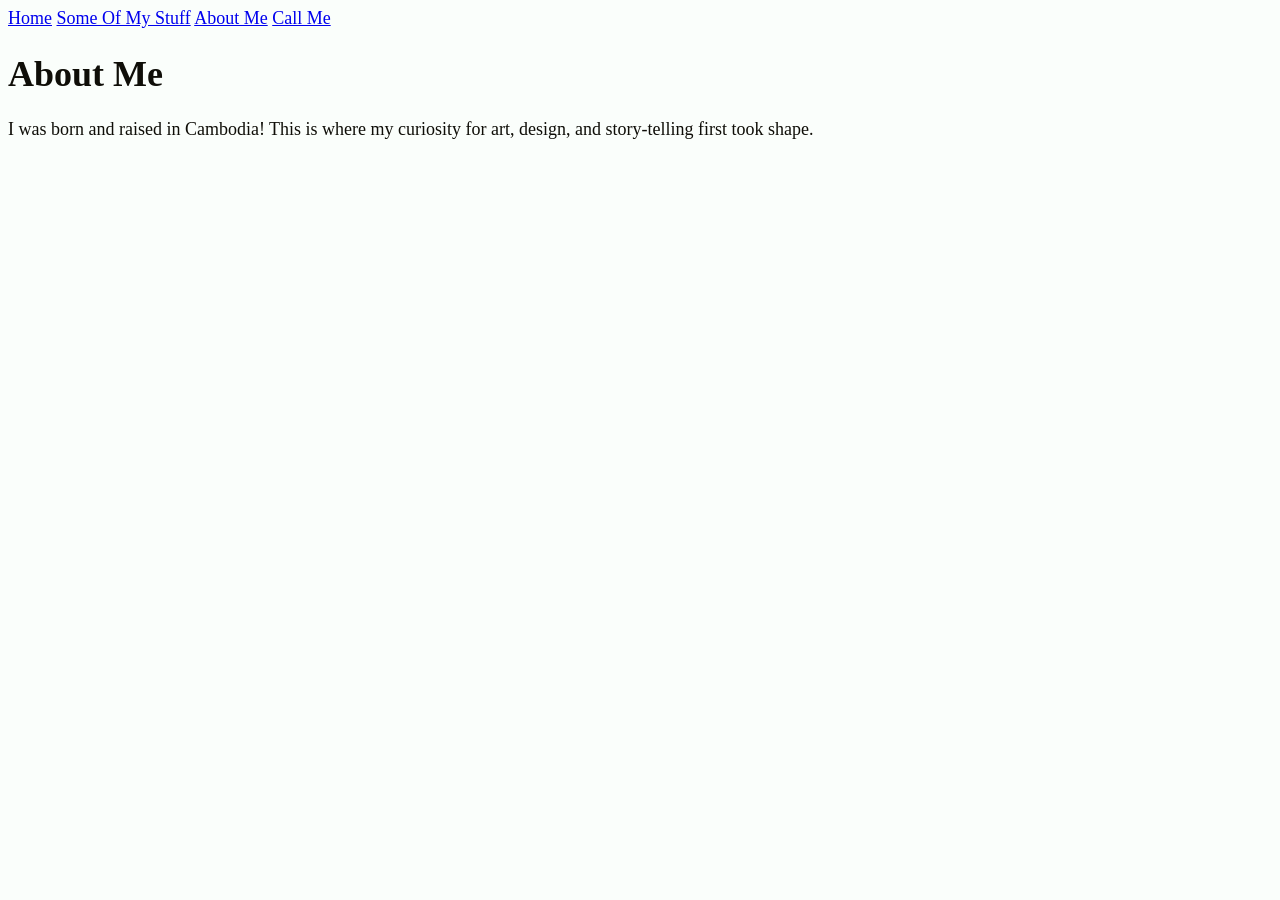
==== about.html @ e4e2246f "clean up code" ====
<!DOCTYPE html>
<html lang="en">
    <head>
        <meta charset="UTF-8">
        <meta name="viewport" content="width=device-width, initial-scale=1.0">
        <title>Jacky's | About Me</title>
        <link rel="stylesheet" href="style.css">
    </head>

    <body>
        <header>
            <nav aria-label="Primary">
                <a href="index.html">Home</a>
                <a href="projects.html">Some Of My Stuff</a>
                <a href="about.html" class="current">About Me</a>
                <a href="contact.html">Call Me</a>
            </nav>
        </header>

        <main>
            <h1>About Me</h1>
            <p>I was born and raised in Cambodia! This is where my curiosity for art, design, and story-telling first took shape.</p>
<!--         <p>
            Hi, I'm Jacky! I'm a Cambodian international student living and learning in the city of Philadelphia.
            I'm passionate about design and have been a graphic designer for 5+ years. 
            Now, I'm taking on a new adventure into Ui/UX design and exploring where it can take me!
        </p> -->
        </main>

        <footer>
        <!-- Footer content -->
        </footer>
    </body>
</html>
---- style.css ----
:root {
    /* Color System */
    --background: #fafefb;
    --marker-blue: #002baa;
    --matte-black: #0f0e08;
    /* Font System Stack */
    --font-size-small: 0.875rem;
    --font-size-base: 1.125rem;
    --font-size-large: 1.5rem;
}

/* Basic styles */
body {
	background-color: var(--background);
    /* background-image: url(assets/StandinBG.webp); */
    color: var(--matte-black);
    font-size: var(--font-size-base);
}

h1 {
    /* style for h1 */
}

nav a {
    /* style for navigations */
}

footer {
    /* style for footer */
}

.button {
    /* style for buttons*/
}

.projects{

}

/* Specific styles */
nav a.current {
    /* style for current page navigation */
}

/* Interactive states */
nav a:hover,
.button:hover,
.projects:hover {
    color: var(--marker-blue)
}

nav a:focus-visible,
.button:focus-visible,
.projects:focus-visible {
    color: var(--marker-blue)
}
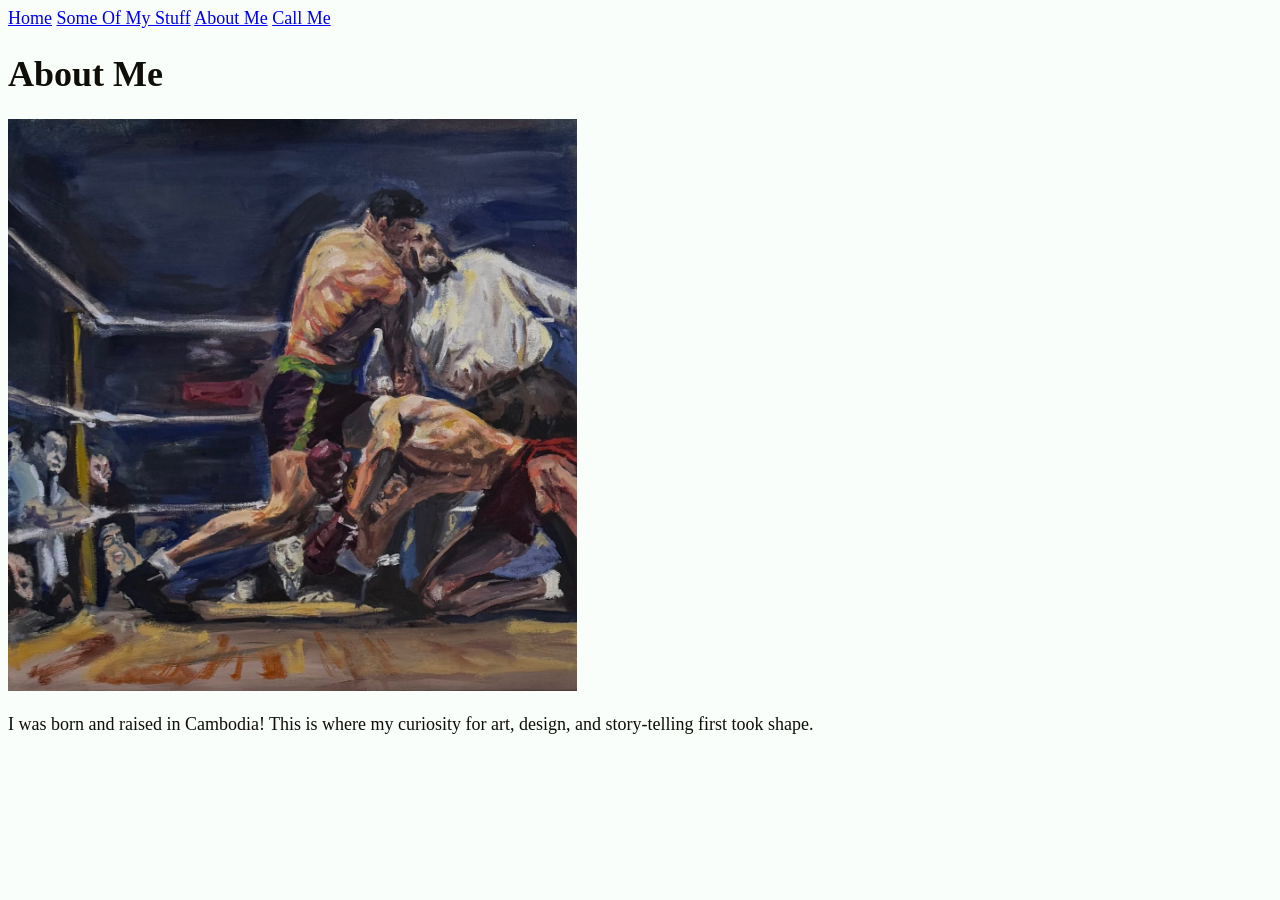
==== commit 382cc3b0: "add section and img standin" ====
--- a/about.html
+++ b/about.html
@@ -19,12 +19,14 @@
 
         <main>
             <h1>About Me</h1>
-            <p>I was born and raised in Cambodia! This is where my curiosity for art, design, and story-telling first took shape.</p>
-<!--         <p>
-            Hi, I'm Jacky! I'm a Cambodian international student living and learning in the city of Philadelphia.
-            I'm passionate about design and have been a graphic designer for 5+ years. 
-            Now, I'm taking on a new adventure into Ui/UX design and exploring where it can take me!
-        </p> -->
+            <section>
+                <img 
+                    src="assets/boxing.png" 
+                    alt="Picture of me as a baby"
+                    width="45%"
+                >
+                <p>I was born and raised in Cambodia! This is where my curiosity for art, design, and story-telling first took shape.</p>
+            </section>
         </main>
 
         <footer>
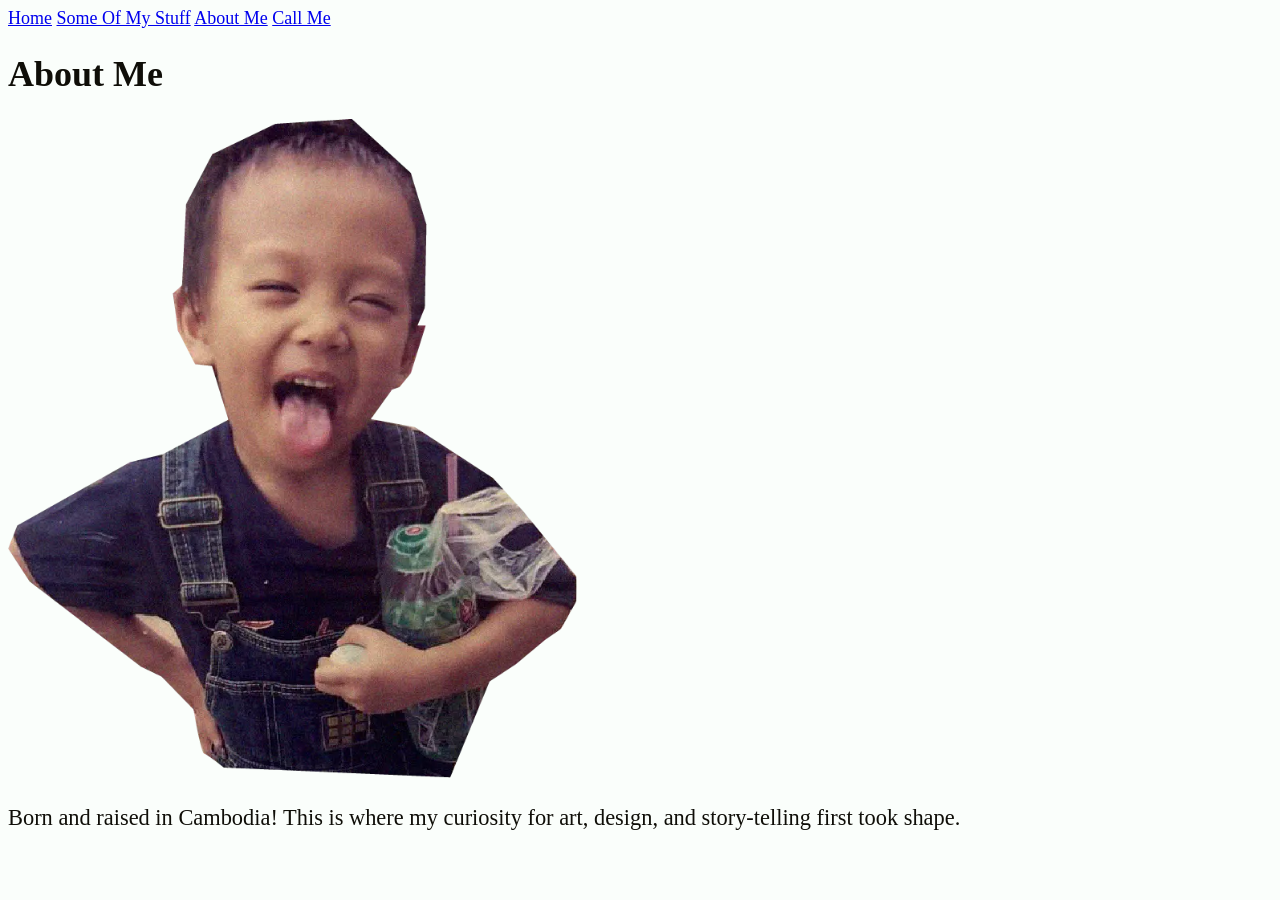
==== commit c2fa0b92: "add class for about + replace standin" ====
--- a/about.html
+++ b/about.html
@@ -21,11 +21,11 @@
             <h1>About Me</h1>
             <section>
                 <img 
-                    src="assets/boxing.png" 
+                    src="assets/babyphoto.webp" 
                     alt="Picture of me as a baby"
                     width="45%"
                 >
-                <p>I was born and raised in Cambodia! This is where my curiosity for art, design, and story-telling first took shape.</p>
+                <p class="about-text">Born and raised in Cambodia! This is where my curiosity for art, design, and story-telling first took shape.</p>
             </section>
         </main>
 
--- a/style.css
+++ b/style.css
@@ -6,7 +6,7 @@
     /* Font System Stack */
     --font-size-small: 0.875rem;
     --font-size-base: 1.125rem;
-    --font-size-large: 1.5rem;
+    --font-size-large: 1.4rem;
 }
 
 /* Basic styles */
@@ -33,6 +33,12 @@
     /* style for buttons*/
 }
 
+/* Fonts */
+.about-text {
+    font-size: var(--font-size-large);
+    max-width: ;
+}
+
 .projects{
 
 }
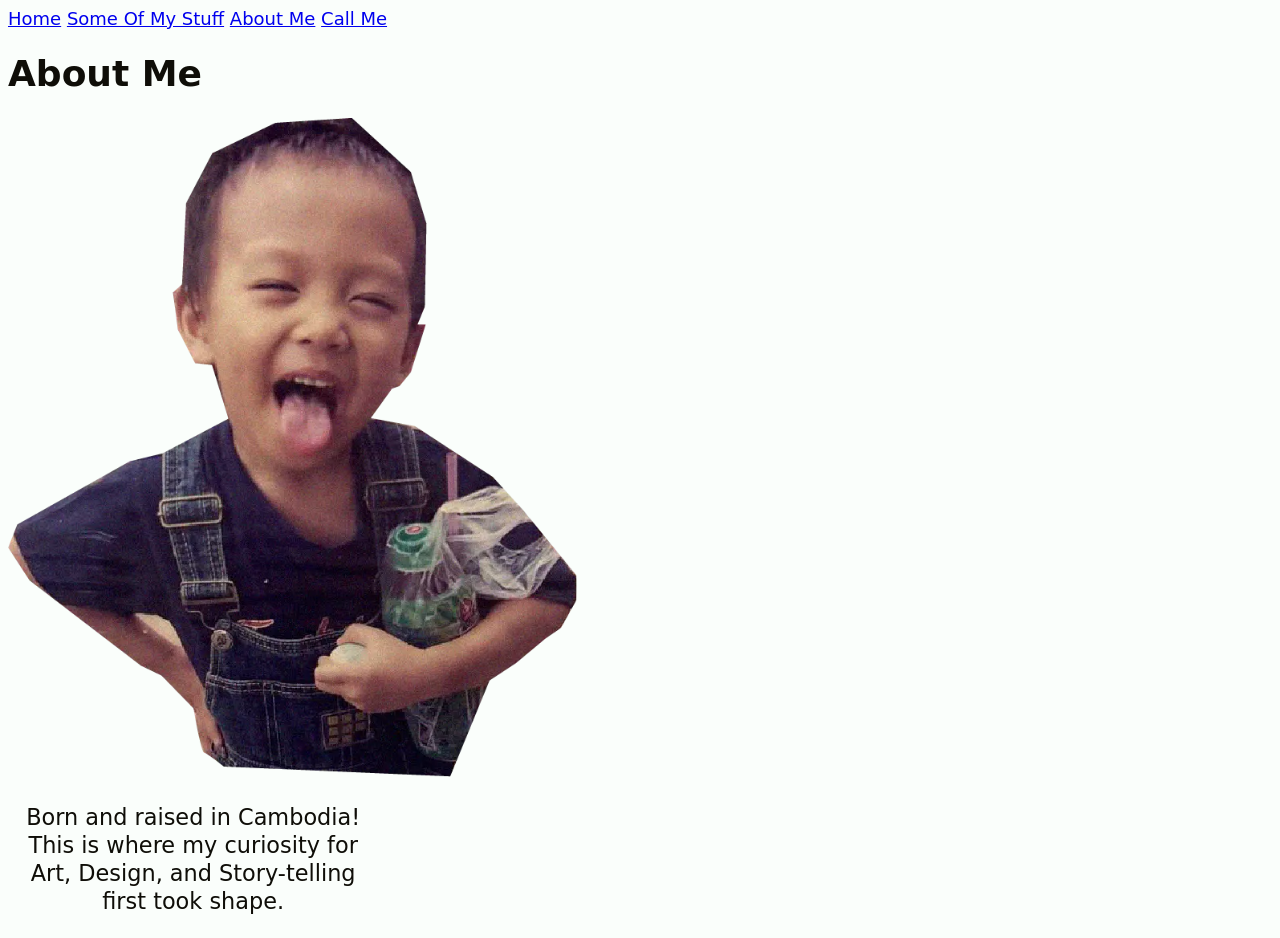
==== commit c89b8f08: "fix syntax" ====
--- a/about.html
+++ b/about.html
@@ -25,7 +25,7 @@
                     alt="Picture of me as a baby"
                     width="45%"
                 >
-                <p class="about-text">Born and raised in Cambodia! This is where my curiosity for art, design, and story-telling first took shape.</p>
+                <p class="about-text">Born and raised in Cambodia! This is where my curiosity for Art, Design, and Story-telling first took shape.</p>
             </section>
         </main>
 
--- a/style.css
+++ b/style.css
@@ -5,16 +5,19 @@
     --matte-black: #0f0e08;
     /* Font System Stack */
     --font-size-small: 0.875rem;
-    --font-size-base: 1.125rem;
+    --font-size-normal: 1.125rem;
     --font-size-large: 1.4rem;
+    --font-height-small: 1.25;
+    --font-height-normal: 1.5;
 }
 
 /* Basic styles */
 body {
+    font-family: system-ui, -apple-system, BlinkMacSystemFont, 'Segoe UI', Roboto, Oxygen, Ubuntu, Cantarell, 'Open Sans', 'Helvetica Neue', sans-serif;
 	background-color: var(--background);
     /* background-image: url(assets/StandinBG.webp); */
     color: var(--matte-black);
-    font-size: var(--font-size-base);
+    font-size: var(--font-size-normal);
 }
 
 h1 {
@@ -36,7 +39,9 @@
 /* Fonts */
 .about-text {
     font-size: var(--font-size-large);
-    max-width: ;
+    line-height: var(--font-height-small);
+    max-width: 26ch;
+    text-align: center;
 }
 
 .projects{
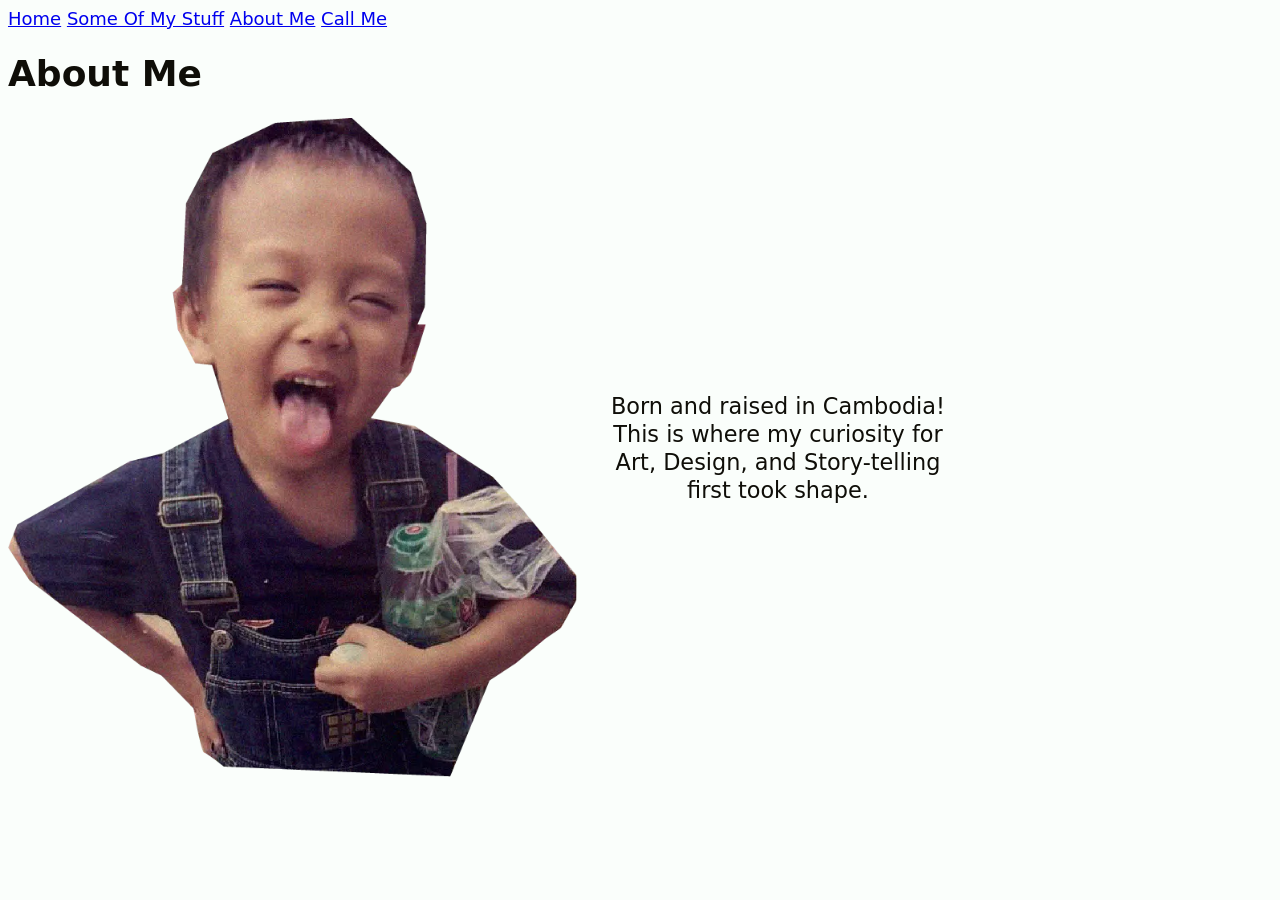
==== commit f50b94ca: "Clean up comment" ====
--- a/about.html
+++ b/about.html
@@ -19,12 +19,10 @@
 
         <main>
             <h1>About Me</h1>
-            <section>
-                <img 
-                    src="assets/babyphoto.webp" 
+            <section class="about-section">
+                <img src="assets/babyphoto.webp" 
                     alt="Picture of me as a baby"
-                    width="45%"
-                >
+                    width="45%">
                 <p class="about-text">Born and raised in Cambodia! This is where my curiosity for Art, Design, and Story-telling first took shape.</p>
             </section>
         </main>
--- a/style.css
+++ b/style.css
@@ -11,17 +11,14 @@
     --font-height-normal: 1.5;
 }
 
-/* Basic styles */
+    /* Basic styles */
 body {
+        /* download google sans flex */
     font-family: system-ui, -apple-system, BlinkMacSystemFont, 'Segoe UI', Roboto, Oxygen, Ubuntu, Cantarell, 'Open Sans', 'Helvetica Neue', sans-serif;
 	background-color: var(--background);
-    /* background-image: url(assets/StandinBG.webp); */
+        /* background-image: url(assets/StandinBG.webp); */
     color: var(--matte-black);
     font-size: var(--font-size-normal);
-}
-
-h1 {
-    /* style for h1 */
 }
 
 nav a {
@@ -36,7 +33,28 @@
     /* style for buttons*/
 }
 
-/* Fonts */
+/*//Projects Styles//*/
+    /* Projects Labels */
+figcaption {
+    text-align: center;
+    padding: 0.1rem;
+}
+    /* Projects Page Horizontal Scroll */
+.projects {
+    display: flex;
+    overflow-x: auto;
+    gap: 0.1.rem;
+    align-items: flex-end;
+}
+
+/*//About Styles//*/
+    /* About Segments */
+.about-section{
+    display: flex;
+    align-items: center;
+    gap: 1rem;
+}
+    /* About Fonts */
 .about-text {
     font-size: var(--font-size-large);
     line-height: var(--font-height-small);
@@ -44,9 +62,6 @@
     text-align: center;
 }
 
-.projects{
-
-}
 
 /* Specific styles */
 nav a.current {
@@ -57,11 +72,11 @@
 nav a:hover,
 .button:hover,
 .projects:hover {
-    color: var(--marker-blue)
+    color: var(--marker-blue);
 }
 
 nav a:focus-visible,
 .button:focus-visible,
 .projects:focus-visible {
-    color: var(--marker-blue)
+    color: var(--marker-blue);
 }
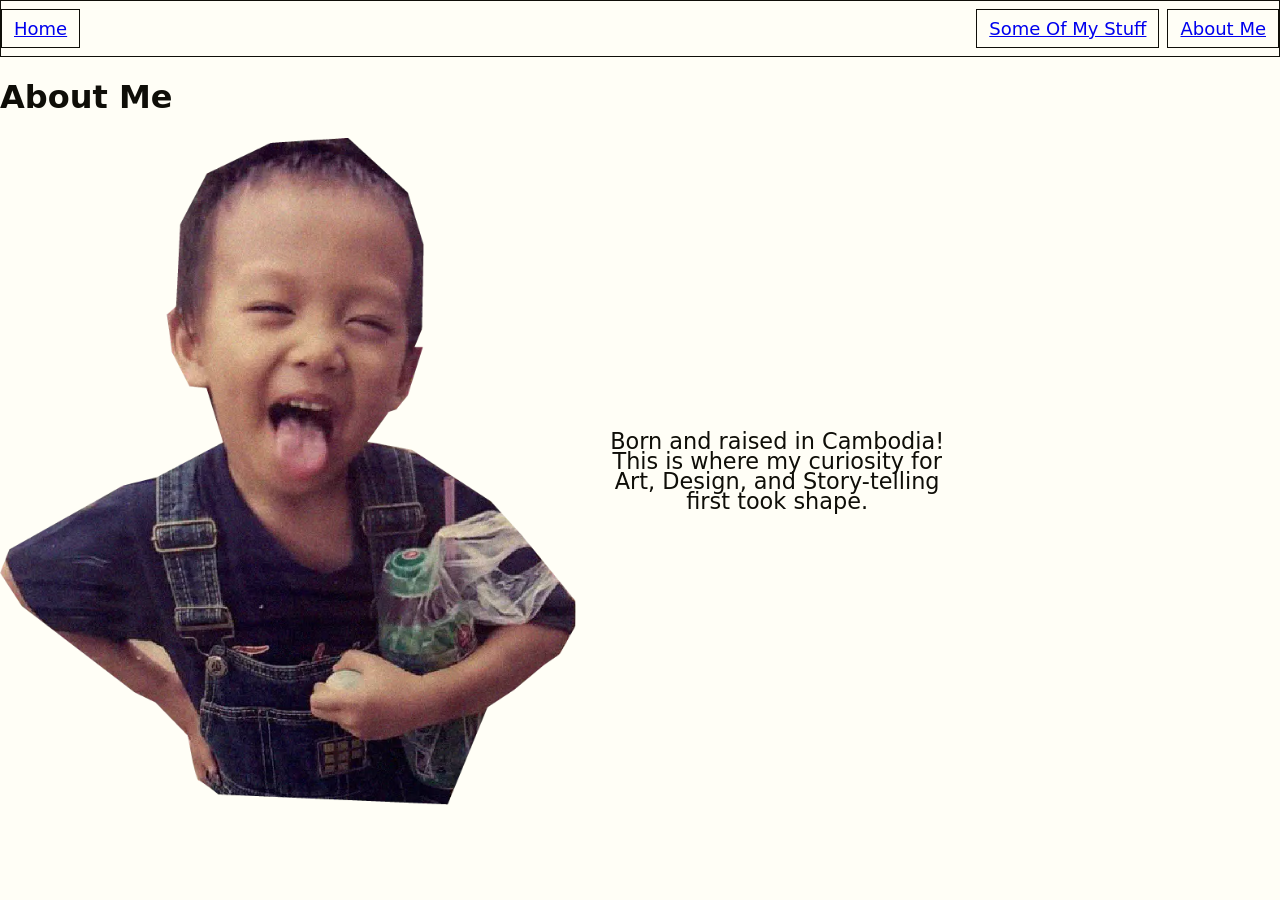
==== commit 8c9b2715: "remove contact" ====
--- a/about.html
+++ b/about.html
@@ -10,10 +10,9 @@
     <body>
         <header>
             <nav aria-label="Primary">
-                <a href="index.html">Home</a>
-                <a href="projects.html">Some Of My Stuff</a>
-                <a href="about.html" class="current">About Me</a>
-                <a href="contact.html">Call Me</a>
+            <a href="index.html" class="logo">Home</a>
+            <a href="projects.html">Some Of My Stuff</a>
+            <a href="about.html">About Me</a>
             </nav>
         </header>
 
--- a/style.css
+++ b/style.css
@@ -1,28 +1,55 @@
+/* Apply to All */
+* { 
+    box-sizing: border-box; 
+}
+
+/* Styling Token */
 :root {
     /* Color System */
-    --background: #fafefb;
+    --background: #fffef6;
     --marker-blue: #002baa;
     --matte-black: #0f0e08;
     /* Font System Stack */
-    --font-size-small: 0.875rem;
+    --font-size-small: .8rem;
     --font-size-normal: 1.125rem;
     --font-size-large: 1.4rem;
-    --font-height-small: 1.25;
-    --font-height-normal: 1.5;
+    --font-height-small: 1.25rem;
+    --font-height-normal: 1.5rem;
+    /* Spacing System */
+    --space-small: .5rem;
+    --space-base: 1rem;
+    --space-large: 1.5rem;
+    --space-huge: 3rem;
 }
 
-    /* Basic styles */
+/* //Basic styles// */
 body {
         /* download google sans flex */
     font-family: system-ui, -apple-system, BlinkMacSystemFont, 'Segoe UI', Roboto, Oxygen, Ubuntu, Cantarell, 'Open Sans', 'Helvetica Neue', sans-serif;
 	background-color: var(--background);
         /* background-image: url(assets/StandinBG.webp); */
     color: var(--matte-black);
-    font-size: var(--font-size-normal);
+    margin: 0;
+}
+
+/* //Main Styles// */
+nav{
+    display: flex;
+    align-items: center;
+    padding: .5rem 0 .5rem;
+    border: 1px solid var(--matte-black);
 }
 
 nav a {
-    /* style for navigations */
+    font-size: var(--font-size-normal);
+    margin-left: var(--space-small);
+    padding: .5rem .75rem .5rem;
+    border: 1px solid var(--matte-black);
+}
+
+nav a.logo {
+    margin-left: 0;
+    margin-right: auto;
 }
 
 footer {
@@ -33,39 +60,40 @@
     /* style for buttons*/
 }
 
+/*//Index Styles//*/
+
+.center-img {
+    display: block;
+    width: 100%;
+    margin-inline: auto;
+}
 /*//Projects Styles//*/
-    /* Projects Labels */
+/* Projects Labels */
 figcaption {
     text-align: center;
-    padding: 0.1rem;
+    padding: 0.75rem;
 }
-    /* Projects Page Horizontal Scroll */
+/* Projects Page Horizontal Scroll */
 .projects {
     display: flex;
     overflow-x: auto;
-    gap: 0.1.rem;
+    gap: 1.25rem;
     align-items: flex-end;
 }
 
 /*//About Styles//*/
-    /* About Segments */
+/* About Segments */
 .about-section{
     display: flex;
     align-items: center;
     gap: 1rem;
 }
-    /* About Fonts */
+/* About Fonts */
 .about-text {
     font-size: var(--font-size-large);
     line-height: var(--font-height-small);
     max-width: 26ch;
     text-align: center;
-}
-
-
-/* Specific styles */
-nav a.current {
-    /* style for current page navigation */
 }
 
 /* Interactive states */
@@ -79,4 +107,15 @@
 .button:focus-visible,
 .projects:focus-visible {
     color: var(--marker-blue);
-}+}
+
+.small-text {
+    font-size: var(--font-size-small);
+    /* margin-left: calc(var(--space-huge)*3); */
+    margin-left: 50%;
+    max-width: 25ch;
+}
+
+.hero-section{
+    margin-top: 30vh;
+}
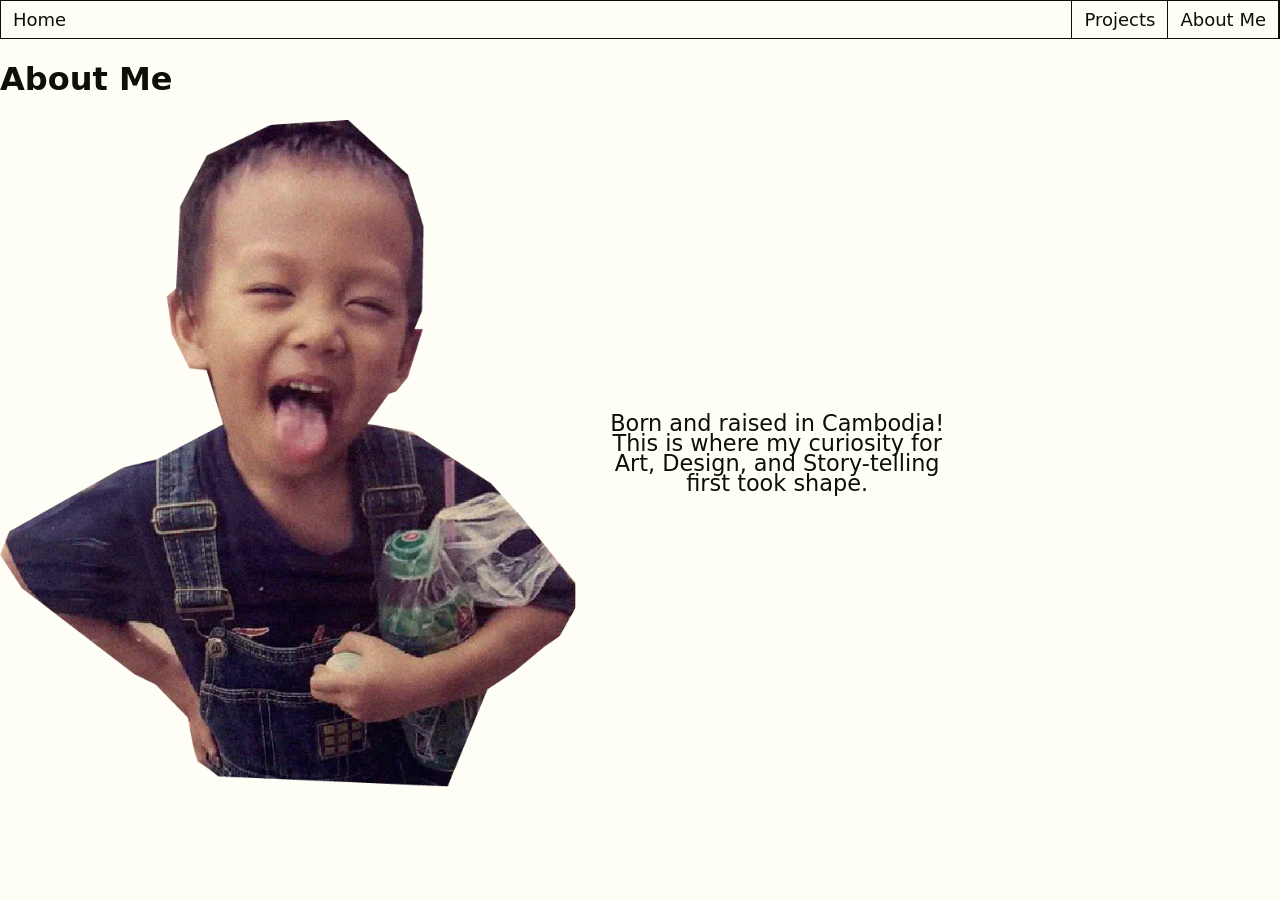
==== commit 17f8835b: "fix nav" ====
--- a/about.html
+++ b/about.html
@@ -11,8 +11,8 @@
         <header>
             <nav aria-label="Primary">
             <a href="index.html" class="logo">Home</a>
-            <a href="projects.html">Some Of My Stuff</a>
-            <a href="about.html">About Me</a>
+            <a href="projects.html">Projects</a>
+            <a href="about.html" class="about-link">About Me</a>
             </nav>
         </header>
 
--- a/style.css
+++ b/style.css
@@ -36,20 +36,29 @@
 nav{
     display: flex;
     align-items: center;
-    padding: .5rem 0 .5rem;
+    padding: 0;
     border: 1px solid var(--matte-black);
 }
 
 nav a {
+    color: var(--matte-black);
+    text-decoration: none;
     font-size: var(--font-size-normal);
-    margin-left: var(--space-small);
+    margin-left: 0;
     padding: .5rem .75rem .5rem;
     border: 1px solid var(--matte-black);
+    border-top: 0;
+    border-bottom: 0;
+}
+
+nav a.about-link {
+    border-left: 0;
 }
 
 nav a.logo {
     margin-left: 0;
     margin-right: auto;
+    border: none;
 }
 
 footer {
